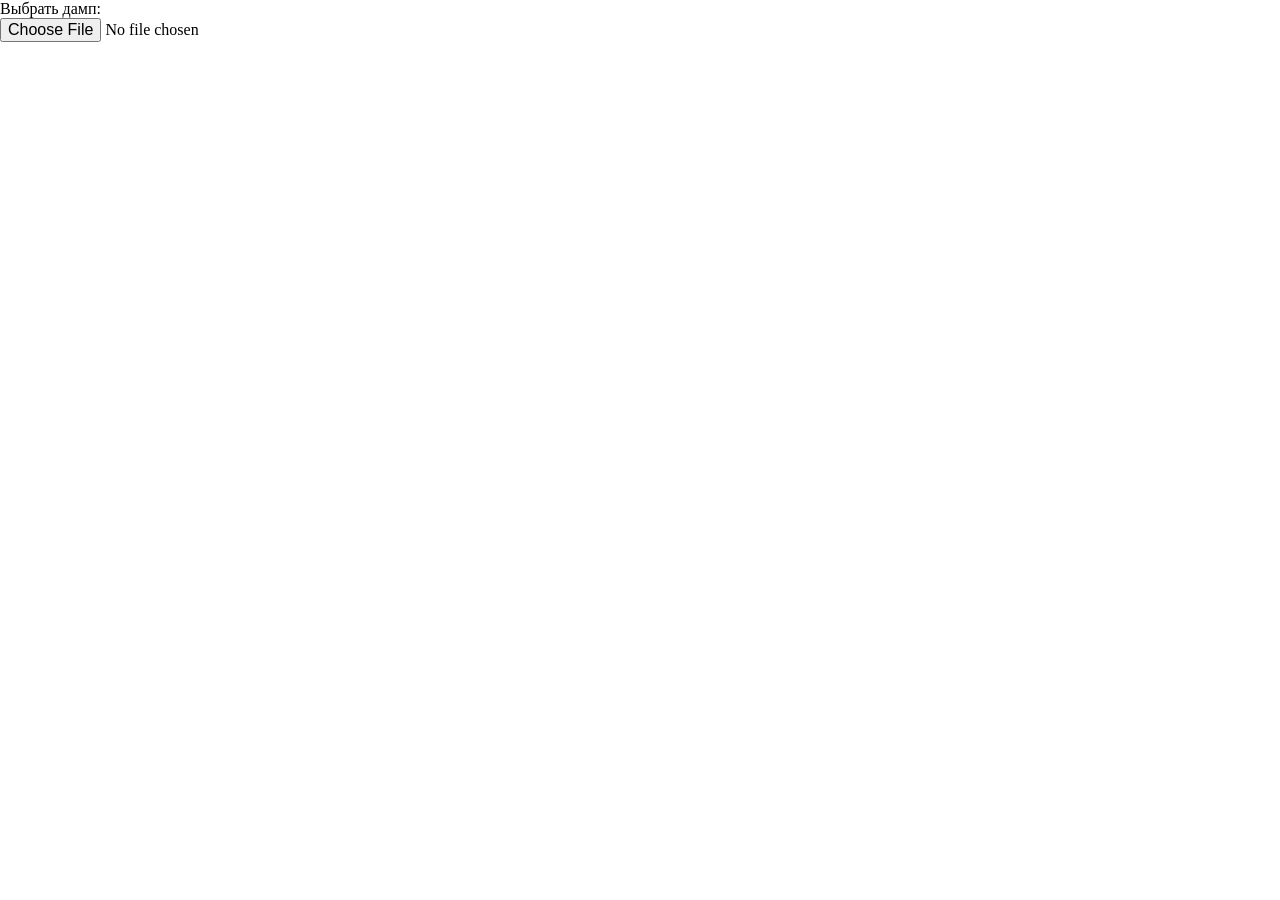
==== tmp/index.html @ a14bb89d "temp: сборка для загрузки в ИИ (удалить позже)" ====
<!DOCTYPE html>
<html lang="ru">
<head>
	<meta charset="utf-8">
	<meta name="viewport" content="width=device-width, height=device-height,  initial-scale=1.0, user-scalable=no, user-scalable=0"/>
	<title>GTD</title>
  <link rel="stylesheet" type="text/css" href="index.css" />
  <script src="index.js"></script>
</head>
<body>
</body>

<script>
  new Loader();
</script>

</html>
---- tmp/index.css ----
/** ------------------------------------------------------------ */
/** src/shared/ui/ui.css */
/** ------------------------------------------------------------ */
.field {
  margin: 2px;
  display: grid;
  grid-template-columns: 1fr 1fr;
  gap: 2px;
  font-size: 75%;
}

.field p {
  text-align: right;
}

.field input {
  /*font-size: 14px;*/
}

.field select {
  width: 100%;
  max-width: 100%;
  text-overflow: ellipsis;
  overflow: hidden;
  font-family: monospace;
  /*font-size: 14px;*/
}

/** ------------------------------------------------------------ */
/** src/entities/base/base.css */
/** ------------------------------------------------------------ */
.item {
  max-width: 500px;
  margin-top: 1px;
  margin-bottom: 1px;
  padding: 2px;
  border-style: solid;
  border-width: 1px;
  border-radius: 5px;
  text-align: left;
  font-size: 1rem;
  background-color:beige;
}

.item__header {
  /*margin: 2px;*/
  display: grid;
  grid-template-columns: repeat(12, 1fr);
  grid-template-areas:  "ch tl tl tl tl tl tl tl tl tl sv dl"
                        "ni nt nt nt nt nt nt nt nt nt rm dl";
  gap: 2px;
}

.item__header_checked {
  color: gray;
  text-decoration: line-through;
}

.item__title {
  grid-area: tl;
  border-style: none;
  padding-left: 2px;
  padding-right: 2px;
  field-sizing: content;
  resize: none;
  text-align: left;
}

.item__save {
  grid-area: sv;
  line-height: 1;
  display: flex;
  justify-content: center;
  align-items: center;
  color: blue;
  border-radius: 3px;
}

.item__remove {
  grid-area: rm;
  line-height: 1;
  display: flex;
  justify-content: center;
  align-items: center;
  border-radius: 3px;
  color: red;
}

.item__details-button {
  grid-area: dl;
  line-height: 1;
  display: flex;
  justify-content: center;
  align-items: center;
  border-radius: 3px;
}


.task__check {
  grid-area: ch;
  display: flex;
  justify-content: center;
  align-items: center;
}

.task__check_type_list-item {
  background-color: gray;
  border-radius: 50%;
}

.task__note-icon {
  grid-area: ni;
  display: flex;
  justify-content: center;
  align-items: center;
}

.task__note {
  grid-area: nt;
  border-style: none;
  padding: 2px;
  width: 100%;
  resize: none;
  overflow: hidden;
  box-sizing: border-box;
  text-align: left;
  font-style: italic;
}

/** ------------------------------------------------------------ */
/** src/_features/add-task/add-task.css */
/** ------------------------------------------------------------ */
.new{
  position: fixed;
  top: 50px;
  left: 50px;
  z-index: 9999;
}

/** ------------------------------------------------------------ */
/** src/__widgets/filter/filter.css */
/** ------------------------------------------------------------ */
.filter {
  width: 50%;
  /*display: grid;*/
  /* Создает максимально возможное число колонок шириной не менее 200px */
  /* grid-template-columns: repeat(auto-fit, minmax(200px, 1fr)); */
  /*gap: 10px;*/
}

/** ------------------------------------------------------------ */
/** src/__widgets/kanban/kanban.css */
/** ------------------------------------------------------------ */
.kanban {
  height: 100%;
  display: flex;
  flex-direction: column;
}

.kanban__folders {
  display: grid;
  /* Создает максимально возможное число колонок шириной не менее 200px */
  grid-template-columns: repeat(auto-fit, minmax(200px, 1fr));
  gap: 2px;
}

.kanban__folder_title {
  text-align: center;
}

.kanban__content {
  flex-grow: 1;       /* Растягиваться и занимать всю свободную высоту */
  min-height: 0px;    /* Критически важно для корректного скролла во Flexbox */
  overflow-y: auto;   /* Включаем прокрутку */
}

.kanban__project_title {
  background-color: cadetblue;
  color: white;
  text-align: left;
  font-size: 14pt;
}

/** ------------------------------------------------------------ */
/** src/__app/app.css */
/** ------------------------------------------------------------ */
*{
    margin: 0px;
    padding: 0px;
    
}


html {
    height: 95%;
}

body {
    height: 100%;
}

input, 
textarea, 
button, 
select {
  font:  inherit;
  color: inherit;
}

.ui {
  height: 100%;
}
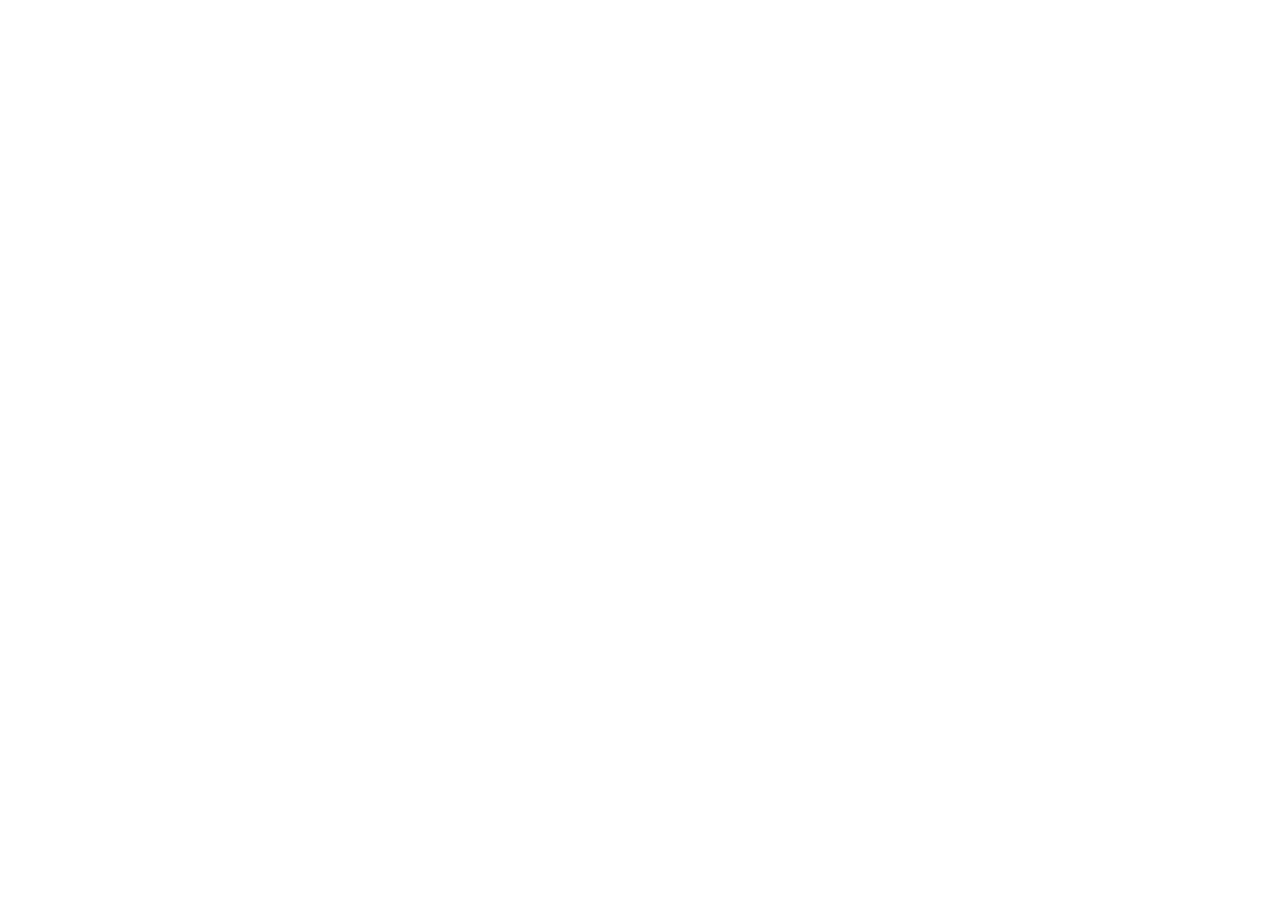
==== commit e76ef465: "temp: сборка для загрузки в ИИ" ====
--- a/tmp/index.html
+++ b/tmp/index.html
@@ -12,6 +12,7 @@
 
 <script>
   new Loader();
+  //new TestLoader();
 </script>
 
 </html>
--- a/tmp/index.css
+++ b/tmp/index.css
@@ -24,107 +24,6 @@
   overflow: hidden;
   font-family: monospace;
   /*font-size: 14px;*/
-}
-
-/** ------------------------------------------------------------ */
-/** src/entities/base/base.css */
-/** ------------------------------------------------------------ */
-.item {
-  max-width: 500px;
-  margin-top: 1px;
-  margin-bottom: 1px;
-  padding: 2px;
-  border-style: solid;
-  border-width: 1px;
-  border-radius: 5px;
-  text-align: left;
-  font-size: 1rem;
-  background-color:beige;
-}
-
-.item__header {
-  /*margin: 2px;*/
-  display: grid;
-  grid-template-columns: repeat(12, 1fr);
-  grid-template-areas:  "ch tl tl tl tl tl tl tl tl tl sv dl"
-                        "ni nt nt nt nt nt nt nt nt nt rm dl";
-  gap: 2px;
-}
-
-.item__header_checked {
-  color: gray;
-  text-decoration: line-through;
-}
-
-.item__title {
-  grid-area: tl;
-  border-style: none;
-  padding-left: 2px;
-  padding-right: 2px;
-  field-sizing: content;
-  resize: none;
-  text-align: left;
-}
-
-.item__save {
-  grid-area: sv;
-  line-height: 1;
-  display: flex;
-  justify-content: center;
-  align-items: center;
-  color: blue;
-  border-radius: 3px;
-}
-
-.item__remove {
-  grid-area: rm;
-  line-height: 1;
-  display: flex;
-  justify-content: center;
-  align-items: center;
-  border-radius: 3px;
-  color: red;
-}
-
-.item__details-button {
-  grid-area: dl;
-  line-height: 1;
-  display: flex;
-  justify-content: center;
-  align-items: center;
-  border-radius: 3px;
-}
-
-
-.task__check {
-  grid-area: ch;
-  display: flex;
-  justify-content: center;
-  align-items: center;
-}
-
-.task__check_type_list-item {
-  background-color: gray;
-  border-radius: 50%;
-}
-
-.task__note-icon {
-  grid-area: ni;
-  display: flex;
-  justify-content: center;
-  align-items: center;
-}
-
-.task__note {
-  grid-area: nt;
-  border-style: none;
-  padding: 2px;
-  width: 100%;
-  resize: none;
-  overflow: hidden;
-  box-sizing: border-box;
-  text-align: left;
-  font-style: italic;
 }
 
 /** ------------------------------------------------------------ */
